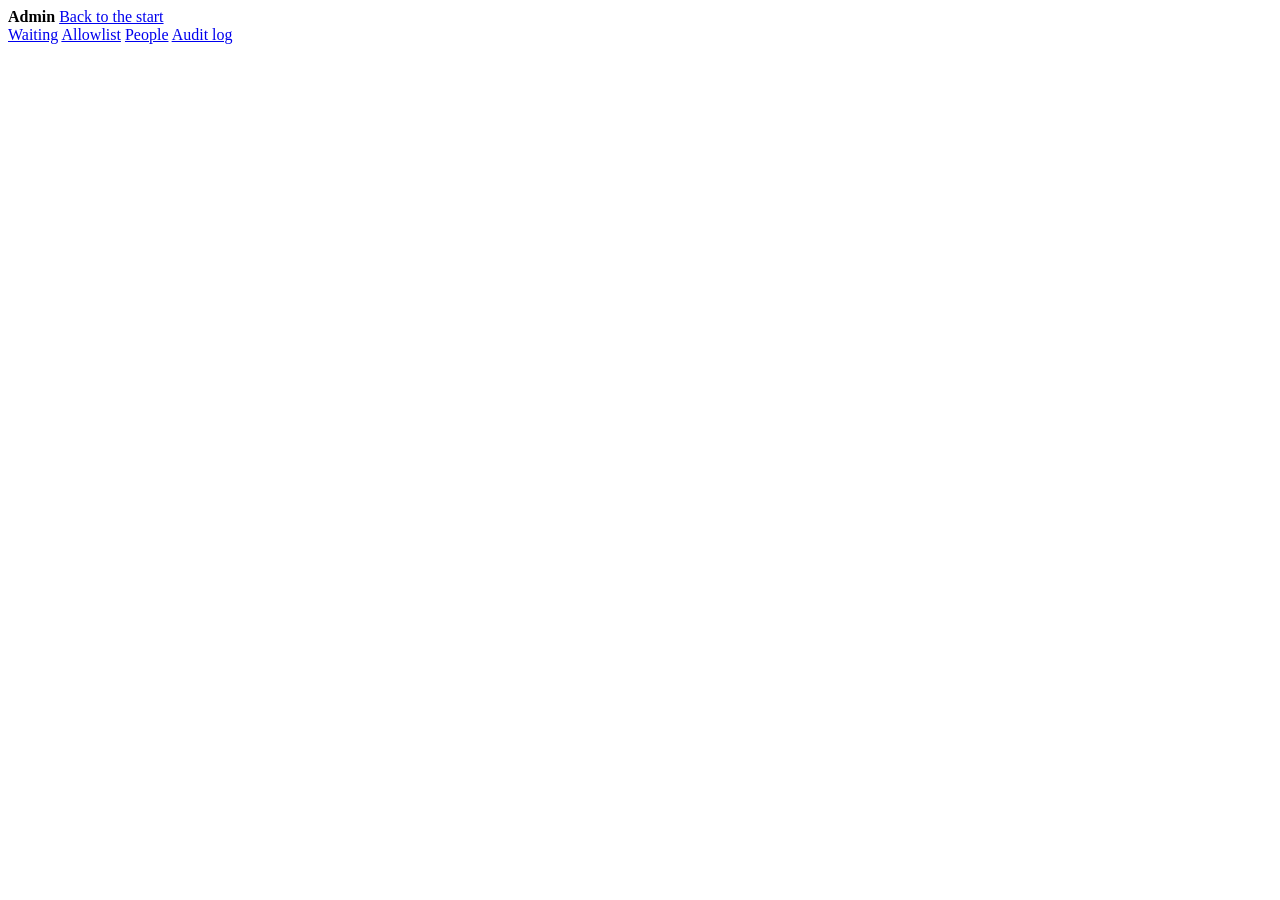
==== api/app/web/admin.html @ 3ef5a7a1 "feat: admin area gated on the server, approval queue, expect_status guard (003 US3, T022-T025) /admi" ====
<!doctype html>
<html lang="en">
<head>
<meta charset="utf-8">
<meta name="viewport" content="width=device-width, initial-scale=1">
<title>Admin · AI Agent Platform</title>
<link rel="icon" href="/static/favicon.svg" type="image/svg+xml">
<link rel="stylesheet" href="/static/style.css">
<script type="module" src="/admin/assets/admin.js"></script>
</head>
<body>
<header class="bar">
<strong>Admin</strong>
<a href="/">Back to the start</a>
</header>
<main>
<nav class="tabs" aria-label="Admin sections">
<a href="#queue" data-tab="queue">Waiting</a>
<a href="#allowlist" data-tab="allowlist">Allowlist</a>
<a href="#people" data-tab="people">People</a>
<a href="#audit" data-tab="audit">Audit log</a>
</nav>
<p id="status" role="status" hidden></p>
<section id="panel" class="card" aria-live="polite"></section>
</main>

<dialog id="confirm" aria-labelledby="confirm-title">
<form id="confirm-form">
<h2 id="confirm-title"></h2>
<p id="confirm-message"></p>
<label class="field" id="confirm-role-field" hidden><span>Role</span><select id="confirm-role"></select></label>
<div class="row">
<button type="submit" id="confirm-ok">Confirm</button>
<button type="button" class="secondary" id="confirm-cancel">Cancel</button>
</div>
</form>
</dialog>
</body>
</html>
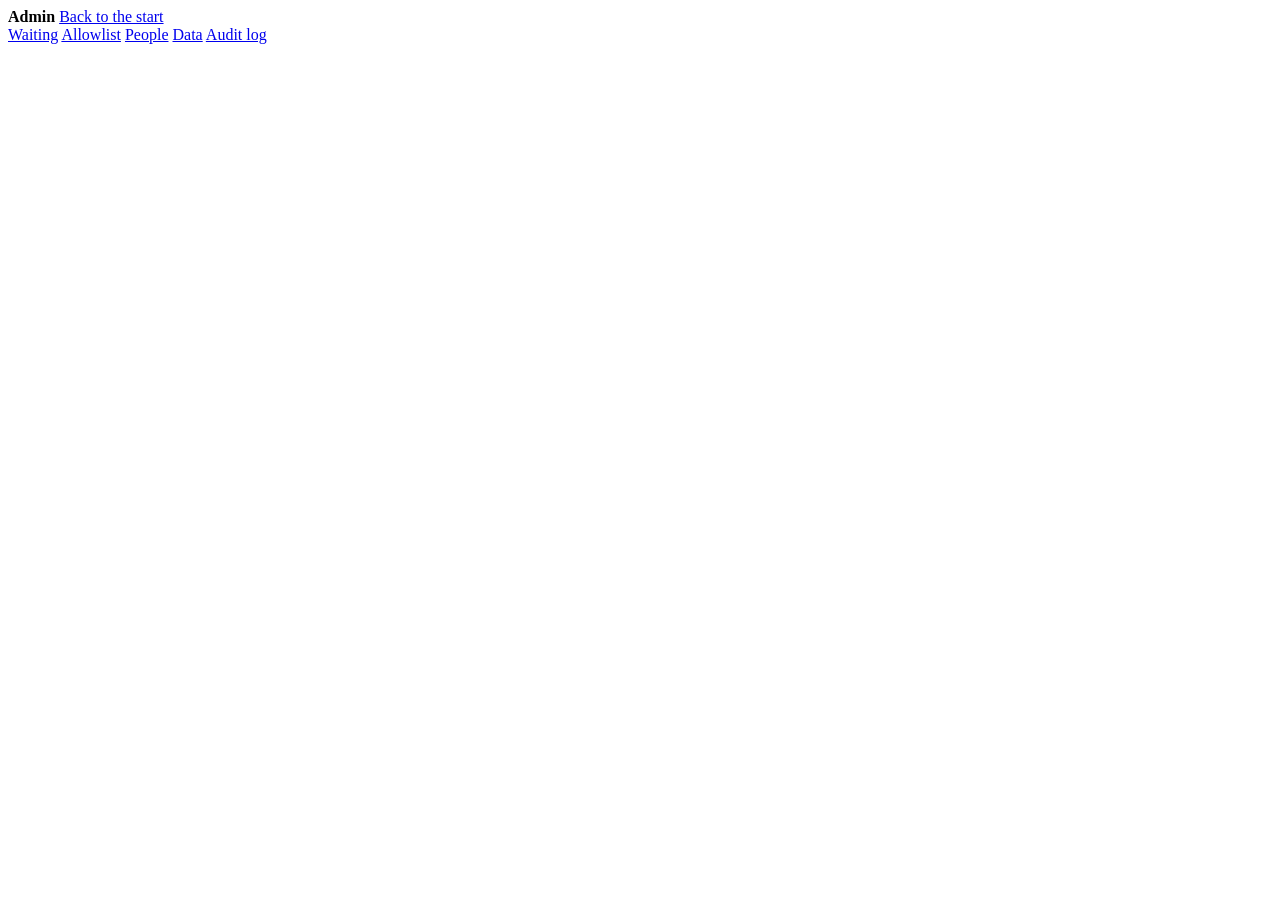
==== commit 19dd608a: "feat: admin sync status and run history endpoints and the Data tab (004 US3, T022-T024) Co-Authored-" ====
--- a/api/app/web/admin.html
+++ b/api/app/web/admin.html
@@ -18,6 +18,7 @@
 <a href="#queue" data-tab="queue">Waiting</a>
 <a href="#allowlist" data-tab="allowlist">Allowlist</a>
 <a href="#people" data-tab="people">People</a>
+<a href="#data" data-tab="data">Data</a>
 <a href="#audit" data-tab="audit">Audit log</a>
 </nav>
 <p id="status" role="status" hidden></p>
